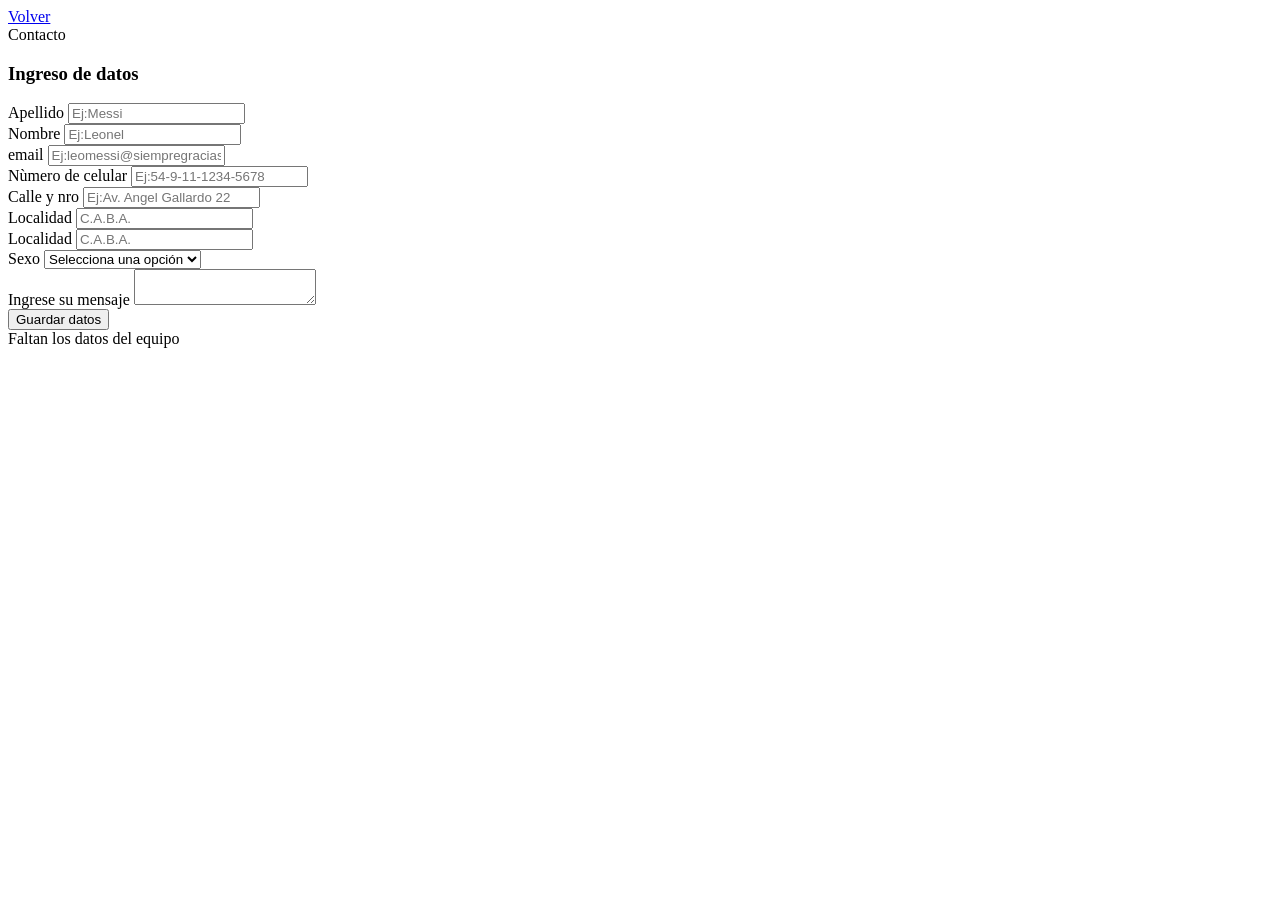
==== pages/Contacto.html @ 76c5e90c "1er entrega - index con css y contacto sin css" ====
<!DOCTYPE html>
<html lang="en">
<head>
    <meta charset="UTF-8">
    <meta name="viewport" content="width=head, initial-scale=1.0">
    <title>Informaciòn de contactos</title>
        <a href="../index.html">Volver</a>


       
</head>

<!--  ===========================   body  ==========================  -->

<body>
    <header>Contacto</header>

    <!--  ===========================  main  =======================  -->
    <Main class="contenedor">

            <!-- Formulario conectado a Formspree -->
            <!-- Reemplazar TU_ID_FORMSPREE con el ID obtenido en formspree.io -->
            <form action="https://formspree.io/f/xdeaelnk" method="POST" id="Contactos">
                <!-- 
                <input type="email" name="email" required />
                <textarea name="message" required></textarea>
                <button type="submit">Send</button>
            </form>
                -->
                 
            <h3>Ingreso de datos</h3>

            <div class="form-datos">
                <label for="apellido">Apellido</label>
                <input type="text" id="apellido" name="apellido" placeholder="Ej:Messi" required>
            </div>  

            <div class="form-datos">
                <label for="nombre">Nombre</label>
                <input type="text" id="nombre" name="nombre" placeholder="Ej:Leonel" required>
            </div>  

             <div class="form-datos">
                <label for="email">email</label>
                <input type="email" id="email" name="email" placeholder="Ej:leomessi@siempregracias.com.ar" required>
            </div>  

            <div class="form-datos">
                <label for="celular">Nùmero de celular</label>
                <input type="tel" id="celular" name="celular" placeholder="Ej:54-9-11-1234-5678" required>
            </div>

             <div class="form-datos">
                <label for="domicilio">Calle y nro</label>
                <input type="text" id="domicilio" name="domicilio" placeholder="Ej:Av. Angel Gallardo 22" required>
            </div>

            <div class="form-datos">
                <label for="localidad">Localidad</label>
                <input type="text" id="localidad" name="localidad" placeholder="C.A.B.A." required>
            </div>

            <div class="form-datos">
                <label for="localidad">Localidad</label>
                <input type="text" id="localidad" name="localidad" placeholder="C.A.B.A." required>
            </div>

            <div class="form-datos">
                <label for="sexo">Sexo</label>
                <select id="sexo" name="sexo" required>
                     <option value="" disabled selected>Selecciona una opción</option>
                     <option value="femenino">Femenino</option>
                     <option value="masculino">Masculino</option>
                </select>
            </div>

            <div class="form-datos">
                <label for="mensaje">Ingrese su mensaje</label>
                <textarea name="message" required></textarea>
            </div>


            <button type="submit" class="btn-submit">Guardar datos</button>
            

        </form> 

    

    
    </Main>





    <!--  =======================  FOOTER  ============================  -->
    <footer>Faltan los datos del equipo</footer>
</body>
</html>
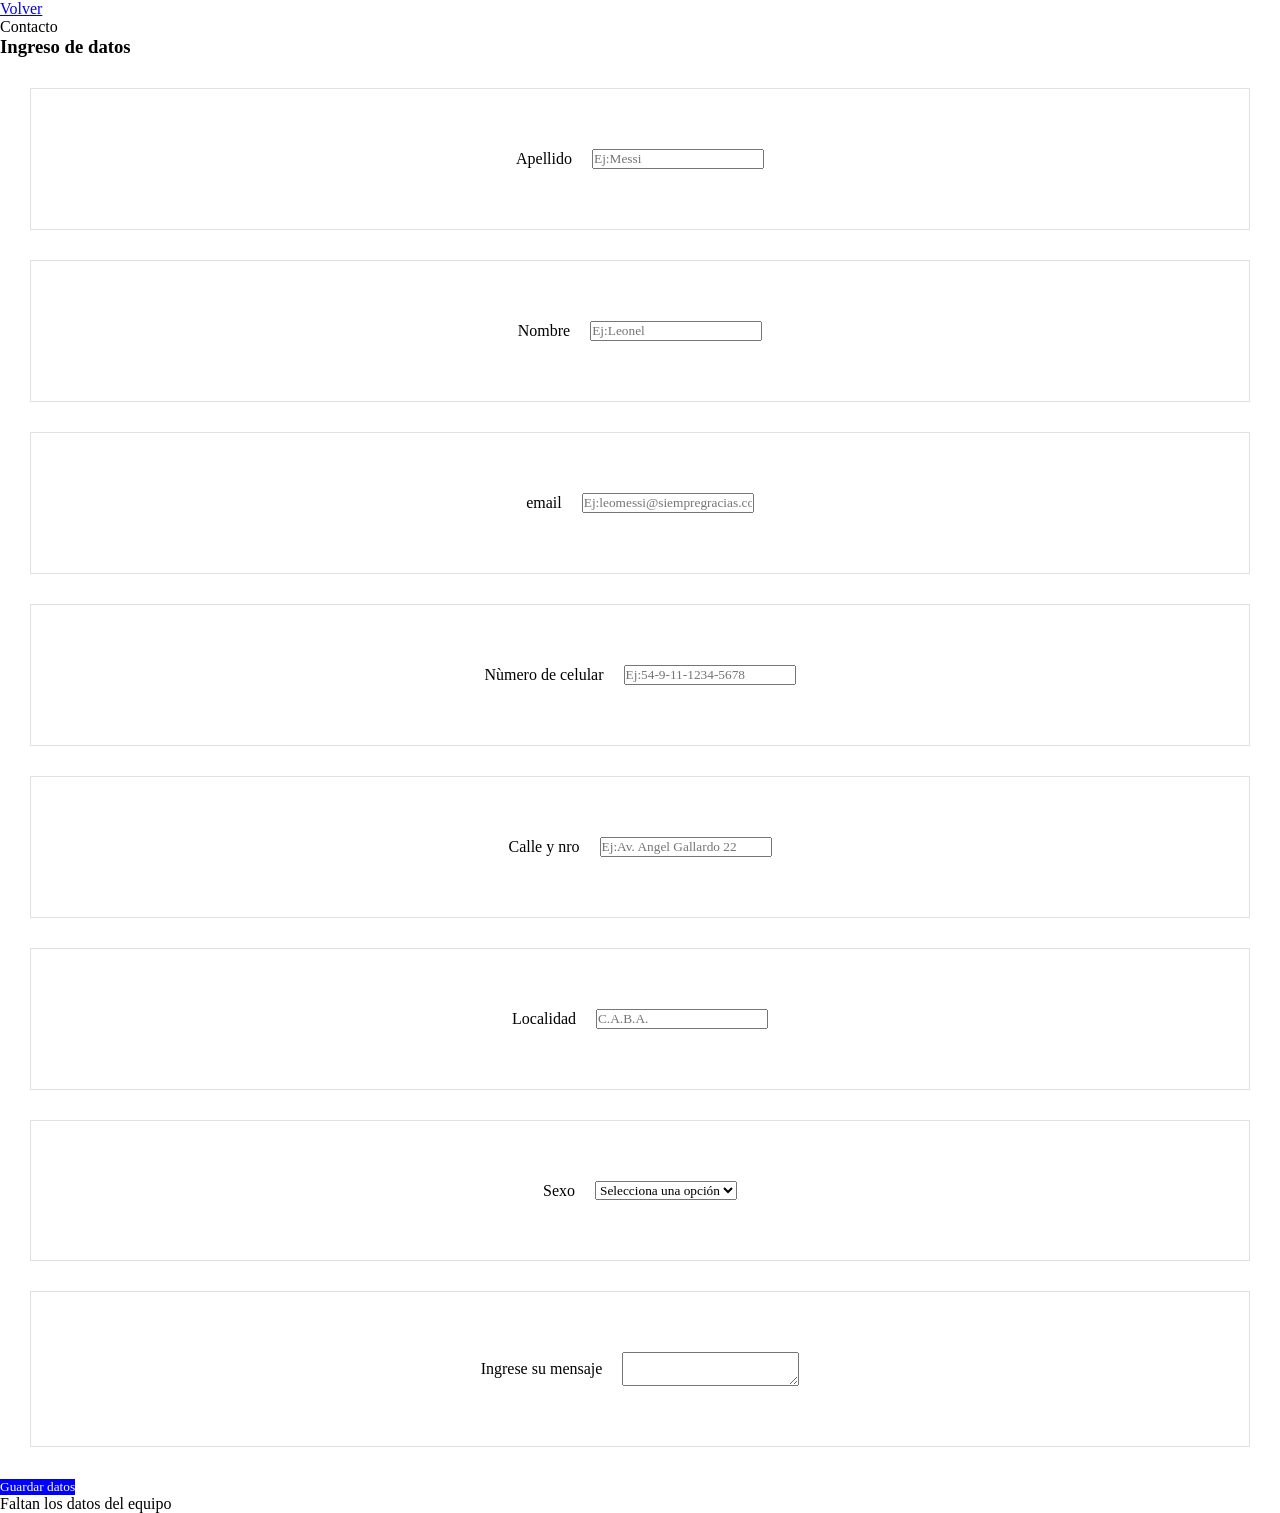
==== commit c3c44610: "2da versiòn - Agrego productos para gatos - mejora footer-banner-contactos" ====
--- a/pages/Contacto.html
+++ b/pages/Contacto.html
@@ -2,18 +2,27 @@
 <html lang="en">
 <head>
     <meta charset="UTF-8">
-    <meta name="viewport" content="width=head, initial-scale=1.0">
+    <meta name="viewport" content="width=device-width, initial-scale=1.0">
+    <link rel="stylesheet" href="../css/styles.css">  
+    <link rel="stylesheet" href="../css/Contacto.css">
+    <link rel="stylesheet" href="https://pro.fontawesome.com/releases/v5.10.0/css/all.css" />
+    <!-- <title>Talento Tech Ecommerce - Pet Shop Cocco</title>  -->
+
+    <!-- <img src="imgs/cocco_logo.jpg" class="logo" alt="Logo Talento Tech - PetShop" width="40px" height="40px"> -->
+    <!-- <img src="imgs/cocco.jpg" alt="Imagen de Cocco" width="100" height="100"/> -->
     <title>Informaciòn de contactos</title>
-        <a href="../index.html">Volver</a>
+    <a href="../index.html">Volver</a>
+</head>
+       
 
-
-       
-</head>
 
 <!--  ===========================   body  ==========================  -->
 
 <body>
-    <header>Contacto</header>
+ 
+       <!-- ================  HEADER  ==================== --> 
+   <header>Contacto</header>
+
 
     <!--  ===========================  main  =======================  -->
     <Main class="contenedor">
@@ -60,10 +69,6 @@
                 <input type="text" id="localidad" name="localidad" placeholder="C.A.B.A." required>
             </div>
 
-            <div class="form-datos">
-                <label for="localidad">Localidad</label>
-                <input type="text" id="localidad" name="localidad" placeholder="C.A.B.A." required>
-            </div>
 
             <div class="form-datos">
                 <label for="sexo">Sexo</label>
--- a/css/styles.css
+++ b/css/styles.css
@@ -0,0 +1,460 @@
+/* importar google fonts*/
+
+/* Selector universal es el *{} ->> sirve para marco general */
+*{
+    margin: 0;
+    padding: 0;
+    box-sizing: border-box;
+    font-family: "spartan", "sans-serif";
+}
+
+html {
+    scroll-behavior: smooth;
+}
+
+/* primero definimos tipografìas base, de menor especificad */
+/* ejemplo h1, h2, etc*/
+
+body{
+    /*
+    width: 100%;
+    padding: 20px;
+    */
+    /* Convierte al body en un contenedor flex vertical */
+    display: flex;
+    flex-direction: column;
+    /* Asegura que el body ocupe mínimo el 100% del alto de la pantalla visible */
+    min-height: 100vh;
+}
+
+/* 2. CONTENIDO PRINCIPAL: Empuja al footer hacia abajo */
+main.contenido-principal {
+  /* flex-grow: 1 hace que <main> absorba todo el espacio vertical disponible */
+  flex-grow: 1;
+  padding: 20px;
+}
+
+/* ------------     header   ------------- */
+
+.header{
+    display: flex;
+    justify-content: space-between;
+    align-items: flex-end;
+    /*align-items: center; */
+    width: 100%;
+    height: 50px;
+    /* padding admite 4 paràmetros arriba-derecha-abajo-izquierda */
+    padding: 20px 80px ;
+    /*box-shadow: 0 5px 15px rgba(red, green, blue, alpha);*/
+    box-shadow: 0 5px 15px rgba(0, 0, 0, 0.06);
+    position: sticky;
+    border: 2px solid black;
+    background-color: aqua;
+    z-index: 999;
+    position: sticky;
+    top: 0;
+    left: 0;
+
+
+}
+
+
+/*   -------   Barra de navegaciòn horizontal   ----------  */
+
+.navbar{
+    display: flex;
+    justify-content:center;
+   /* justify-content: space-evenly; */
+   /* justify-items: left;*/
+    align-items: center; 
+}
+
+.navbar li{
+    list-style: none; /* none quita el puntito en el link de menù */
+    text-decoration: none;  /* text-decoration none quita la lìnea subrayada del link*/
+    font-weight: 600;  /* negrita */
+    padding: 0 20px;   /* genera la separaciòn entre los elementos de la lista */
+}
+
+/* hover -> cambia tamaño del elemento cuando se posiciona encima el mouse */
+.navbar a:hover {
+    color: darkgreen;
+    font-size: 2rem;
+}
+
+
+/*  -------------  hero - background-image ----------  */
+.hero{
+    background-image: url(../imgs/cocco.jpg);
+    display: flex;
+    justify-content: flex-start;
+    /* justify-content: flex-end; */
+    align-items: center;
+    /*min-height: 95vh; */
+    height: 95vh;
+    width: 100%;
+    padding: 0 80px;
+    background-size: cover;
+    /*background-position: top 25% center; */
+    background-position: top 5% center;
+    padding: 0 80px;
+    background-repeat: no-repeat;
+    margin-bottom: 40px;
+}
+
+
+
+/* contenedor de la imagen */
+.hero .hero-content{
+    width: 450px;
+    height: 300px;
+    flex-direction: column;
+    align-items: flex-end;
+    text-align: right;
+    z-index: 1;
+}
+
+.hero .hero-content h5{
+    font-size: 1.5rem;
+    margin-bottom: 10px;
+}
+
+
+
+/*  ---  botòn dentro de hero  -----*/
+.hero .hero-content button{
+    padding: 12px 25px;
+    cursor: pointer;
+}
+
+.hero .hero-content button:hover{
+    background-color: blue;
+}
+
+.hero .hero-content button {
+    background-color: #088178;
+    color: white;
+    border: none;
+    padding: 12px 25px;
+    border-radius: 5px;
+    cursor: pointer;
+    transition: background-color 0.3s ease;
+}
+
+
+/*  -- ejemplo de botòn -- */
+.boton{
+    width: 40px;
+    height: 80px;
+    background-color: beige;
+    color: white;
+    border-radius: 50%;
+    border: 2px;
+}
+
+/* responsive Hero*/
+@media(max-width: 1200px) {
+    .hero{
+        padding: 0% 60px;
+    }
+}
+
+@media(max-width: 768px) {
+    .hero{
+        padding: 0% 40px;
+        height: 70px;
+        justify-content: center;
+        background-position: top center;
+    }
+}
+
+@media(max-width: 576px) {
+    .hero{
+        padding: 0% 20px;
+        height: 60vh;
+        justify-content: center;
+        background-position: 55% center;
+    }
+}
+
+/* -------------------------   BANNER    -----------------------  */
+
+.banner {
+    width: 100%;
+    height: 40vh;
+    background-image: url(img/banner/b19.jpg);
+    background-repeat: no-repeat;
+    background-size: cover;
+    background-position: center;
+    display: flex;
+    flex-direction: column;
+    justify-content: center;
+    align-items: center;
+    text-align: center;
+}
+
+
+.banner button {
+    font-size: 14px;
+    font-weight: 600;
+    padding: 15px 30px;
+    color: #000;
+    background-color: #fff;
+    border-radius: 4px;
+    cursor: pointer;
+    border: none;
+    outline: none;
+    transition: 0.2s;
+}
+
+.banner button:hover {
+    background: #088178;
+    color: #fff;
+}
+
+
+
+
+/*  ------------------   flexbox  Productos  ----------------------*/
+/* flexbox se usa para ordernar elementos dentro de un container */
+/*  dentro de un container, los elementos tambièn pueden ser containers*/
+/* flexbox se ordena en 1 sola direcciòn: horizontal o vertical */
+
+.section-productos {
+    text-align: center;
+}
+
+/*
+.section-productos .flex-container{
+    border: 1px solid black;
+    background-color: antiquewhite;
+    display: flex;
+    justify-content: space-between;
+    align-items: center;
+    width: 40%;
+    height: 100px;
+
+}
+*/
+
+.section-productos .flex-productos-container{
+   /* border: 1px solid black; */
+    /*background-color: antiquewhite;*/
+    display: flex;
+    justify-content: space-between;
+    padding-top: 20px;
+    align-items: center;
+    width: 40%;
+    min-height: 80px;
+    /*
+    gap: 10px;
+    padding: 15px;
+    flex-direction: column;
+    flex-wrap: wrap;
+    flex-grow: 1;
+  */
+}
+
+/*
+.productos-container{
+    border: 1px solid black;
+    background-color: antiquewhite;
+    display: flex;
+    justify-content: space-evenly;
+    align-items: center;
+    width: 40%;
+    height: 80px;
+}
+*/
+
+.section-productos .flex-productos-container .producto{
+    flex: 1 1 calc(33.333% -20px );
+    min-width: 260px; 
+    display: flex;
+    width: 40;
+    height: 60;
+    padding: 10px 12px;
+    justify-content: center;
+     border-radius: 20px;
+    border: 1px solid #cce7d0;
+    box-shadow: 20px 20px 30px rgba(0, 0, 0, 0.02);
+    transition: 0.8s ease;
+    position: relative;
+    /* Flexbox con estos atributos busco ordenar imagen y texto verticalmente */
+    flex-direction: column;
+    transition: transform 0.2s ease;
+ 
+}
+
+.section-productos .flex-productos-container .producto-descripcion {
+     width: 100%;
+    border-radius: 20px;
+    height: 75px;
+    object-fit: contain;
+    display: block;
+}
+
+
+.producto-descripcion h5{
+    font-size: 0.6rem;
+    color: #333;
+}
+
+.producto-descripcion h4{
+    font-size: 0.8rem;
+    color: #333;
+}
+
+
+/* con esto se mueve el producto cuando pongo el cursor encima de la imagen */
+.producto:hover{
+    transform: translateY(-5px);
+}
+
+
+.section-productos .productos-container .producto .carrito {
+    display: flex;
+    align-items: center;
+    justify-content: center;
+    gap: 8px;
+    width: 100%;
+    padding: 10px 0;
+    margin-top: 12px;
+    border-radius: 8px;
+    background-color: #088178;
+    color: #fff;
+    font-size: 13px;
+    font-weight: 600;
+    text-decoration: none;
+    letter-spacing: 0.5px;
+    transition: background-color 0.3s ease;
+}
+
+
+img{
+    width: 100%;
+    min-height: 200px;
+    object-fit: cover;
+}
+
+
+.data-precio{
+    font-size: 1.25rem;
+    font-weight: bold;
+    color: #2e7d32;
+    margin-top: auto; /* Empuja el precio al fondo de la tarjeta */
+}
+
+.elemento{
+    align-items: center;
+}
+
+.elemento5{
+    align-items: center;
+}
+
+.h2{
+    color:blueviolet;
+}
+
+.h3{
+    color:blueviolet;
+}
+
+
+
+/*  --------------------    footer    ---------------------- */
+
+.footer{
+  display: flex;
+  flex-wrap: wrap;
+  justify-content: space-between;
+  background-color: #222;
+  color: #fff;
+  text-align: center;
+  padding: 20px;
+  margin-top: auto; /* Garantiza que se ubique al final del flujo */
+  position: relative;
+  
+}
+
+
+footer .col {
+    display: flex;
+    flex-direction: column;
+    align-items: flex-start;
+    margin-bottom: 20px;
+}
+
+
+/*
+.footer col{
+    position: sticky;
+}
+*/
+
+footer .follow i {
+    color: #465b52;
+    padding-right: 4px;
+    cursor: pointer;
+}
+
+/* esto no me està andando .. 
+.footer .follow i:hover {
+    background: #088178;
+    color: #fff;
+}
+*/
+
+footer h4 {
+    font-size: 14px;
+    padding-bottom: 20px;
+}
+
+
+
+
+/*  -----------------------   todavìa sin usar   --------------------------*/
+
+/*  --------    botòn hamburguesa     ---------- */
+.mobile{
+    display: none;
+    align-items: center;
+}
+
+/*  ----------  botòn para cerrar botòn mobile -------  */
+.close{
+    display: none;
+}
+
+/*   ------------   Responsive    ---------------------*/
+@media(max-width:799px){
+    .navbar{
+        flex-direction: column;
+        align-items: flex-start;
+        justify-content: flex-start;
+        position: fixed;
+        top: 0;
+        right: -300;
+        height: 100;
+        width: 300;
+
+    }
+}
+
+.mobile i{
+    color: blue;
+    font-size: 24px;
+    padding-left: 20px;
+}
+
+
+/* ------ Clase q se agrega para usar con javascript ---  */
+.active{
+    right: 0px;
+}
+
+.close{
+    display: initial;
+}
+/* fin Clase q se agrega para usar con javascript */
--- a/css/Contacto.css
+++ b/css/Contacto.css
@@ -0,0 +1,104 @@
+/*  -------------------   Efecto generale   --------------------------  */
+
+
+.form-datos {
+    display: flex;
+    justify-content: center;
+    align-items: center;
+    /* gap: 60px;  */
+    gap: 20px;
+    margin: 30px;
+    padding: 60px;
+    border: 1px solid #e1e1e1;
+}
+
+/* Formulario ocupa el 50% del ancho con un máximo definido */
+.form-datos form {
+    width: 50%;
+    max-width: 500px;
+    display: flex;
+    flex-direction: column;
+    align-items: flex-start;
+    margin-right: 10px;
+}
+
+.form-datos form span {
+    font-size: 12px;
+    color: #088178;
+    font-weight: 600;
+    letter-spacing: 1px;
+}
+
+.form-datos form h2 {
+    font-size: 26px;
+    line-height: 35px;
+    padding: 20px 0;
+}
+
+/* Campos de texto y área de mensaje */
+.form-datos form input,
+.form-datos form textarea {
+    width: 100%;
+    padding: 12px 15px;
+    outline: none;
+    margin-bottom: 20px;
+    border: 1px solid #e1e1e1;
+    border-radius: 4px;
+    font-family: inherit;
+    font-size: 14px;
+}
+
+/* Altura del área de mensaje */
+.form-datos form textarea {
+   /* height: 150px;   */
+    height: 300px;
+    resize: vertical;
+}
+
+
+
+
+/*  --------------------  Fin efectos generales  ---------------------  */
+/*  ejemplo de botòn */
+.btn-submit{
+    /*
+    width: 40;
+    height: 80;
+    */
+    width: 40;
+    height: 80;
+    background-color: blue;
+    color: white;
+   /* border-radius: 50%; */
+    border: 2px;
+}
+
+.form-datos form button:hover {
+    background-color: #066f66;
+}
+
+/* Contenedor de cada campo (input + mensaje de error) */
+.campo-control {
+    width: 100%;
+}
+
+/* Borde rojo cuando el campo tiene error */
+.campo-control.error input,
+.campo-control.error textarea {
+    border-color: #ff0000;
+}
+
+/* Mensaje de error - oculto por defecto */
+.campo-control .texto-error {
+    color: #ff0000;
+    font-size: 0.8em;
+    margin-top: -15px;
+    margin-bottom: 10px;
+    display: none;
+}
+
+/* Se muestra cuando el campo tiene la clase error */
+.campo-control.error .texto-error {
+    display: block;
+}
+
